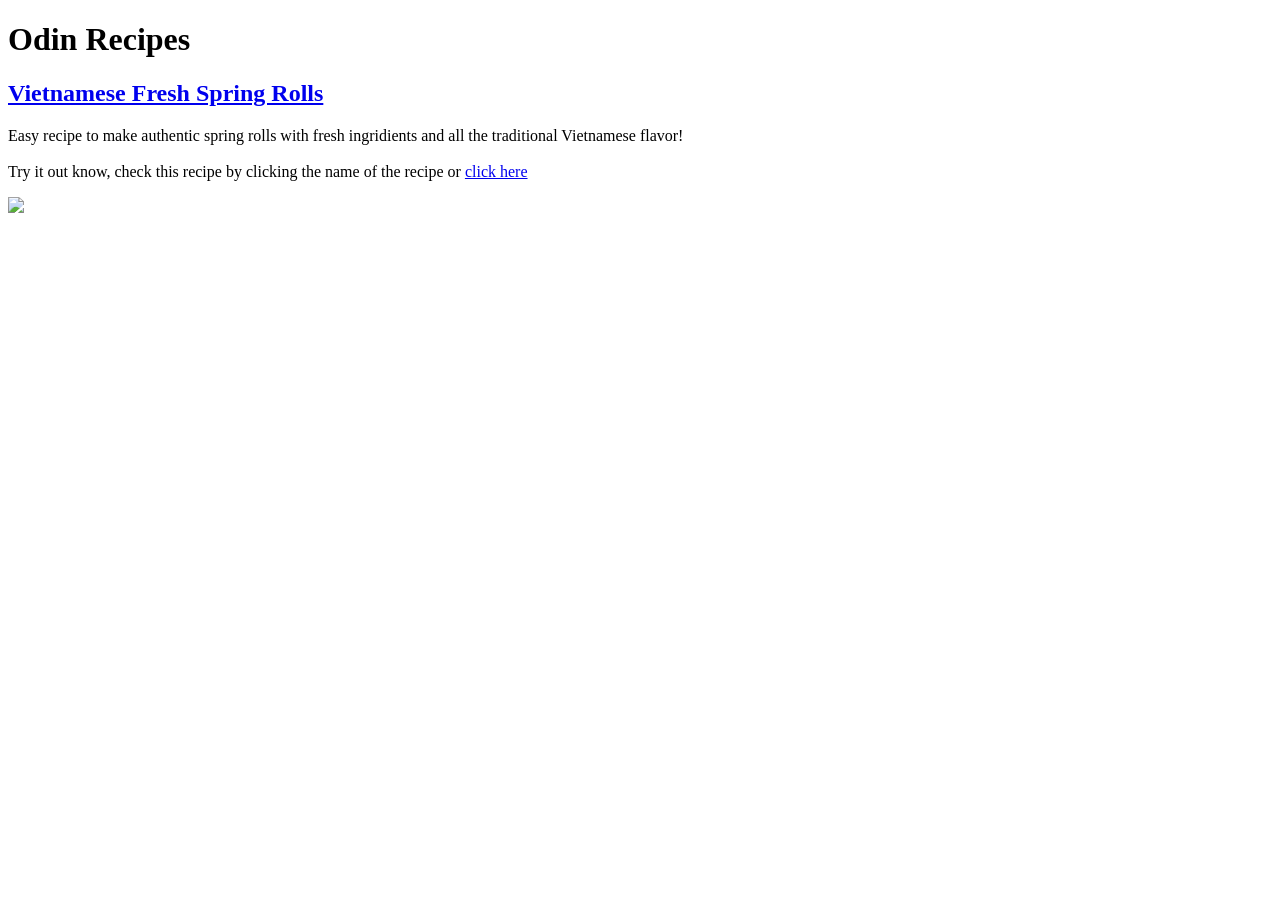
==== index.html @ 7ebe6961 "Add index.html Add index.html with the first entry of the page." ====
<!DOCTYPE html>
<html lang="en">
<head>
    <meta charset="UTF-8">
    <meta name="viewport" content="width=device-width, initial-scale=1.0">
    <title>Odin Recipes</title>
</head>
<body>
    <h1>Odin Recipes</h1>
    <h2><a href="recipes/vietnamese-fresh-spring-rolls.html">
        Vietnamese Fresh Spring Rolls</a></h2>
    <p>Easy recipe to make authentic spring rolls with fresh ingridients and all 
        the traditional Vietnamese flavor!<br><br>Try it out know, check this recipe 
        by clicking the name of the recipe or 

        <a href="recipes/vietnamese-fresh-spring-rolls.html">click here</a>
    </p>
    <img src="img/spring-roll.webp" width="250">
</body>
</html>
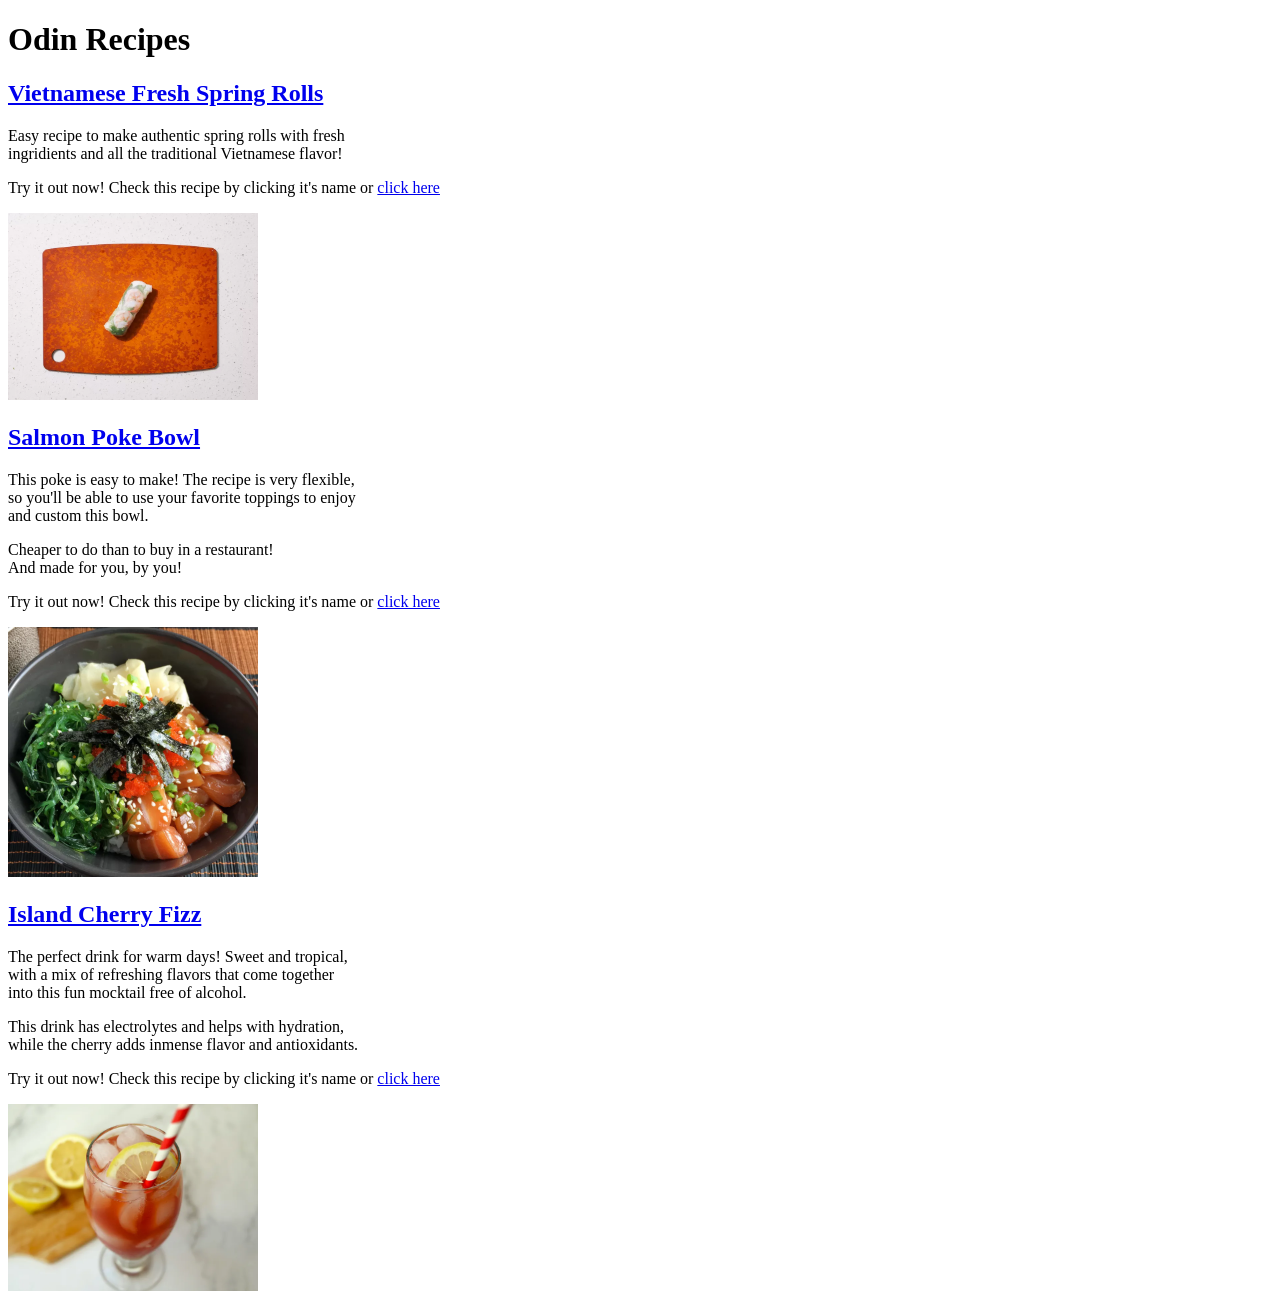
==== commit e562283f: "Add two entries with relative links. Add entry for island-cherry-fizz.html and salmon-poke-bowl.html" ====
--- a/index.html
+++ b/index.html
@@ -7,14 +7,50 @@
 </head>
 <body>
     <h1>Odin Recipes</h1>
-    <h2><a href="recipes/vietnamese-fresh-spring-rolls.html">
+
+    <article>
+        <h2><a href="recipes/vietnamese-fresh-spring-rolls.html">
         Vietnamese Fresh Spring Rolls</a></h2>
-    <p>Easy recipe to make authentic spring rolls with fresh ingridients and all 
-        the traditional Vietnamese flavor!<br><br>Try it out know, check this recipe 
-        by clicking the name of the recipe or 
+        <p>Easy recipe to make authentic spring rolls with fresh<br> 
+            ingridients and all the traditional Vietnamese flavor!</p>
+        <p>Try it out now! Check this recipe by clicking it's name or
+            <a href="recipes/vietnamese-fresh-spring-rolls.html">click here</a></p>    
+        </p>
+        <img src="img/spring-roll.webp" width="250">
+    </article>
 
-        <a href="recipes/vietnamese-fresh-spring-rolls.html">click here</a>
-    </p>
-    <img src="img/spring-roll.webp" width="250">
+    <article>
+        <h2><a href="recipes/salmon-poke-bowl.html">
+        Salmon Poke Bowl</a></h2>
+        <p>This poke is easy to make! The recipe is very flexible,<br>
+             so you'll be able to use your favorite toppings to enjoy <br>
+             and custom this bowl.</p>
+        
+        <p>Cheaper to do than to buy in a restaurant!<br> 
+            And made for you, by you!</p>
+
+        <p>Try it out now! Check this recipe by clicking it's name or
+            <a href="recipes/salmon-poke-bowl.html">click here</a></p>    
+        </p>
+
+        <img src="img/salmon-poke-bowl.webp" width="250">
+    </article>
+
+    <article>
+        <h2><a href="recipes/salmon-poke-bowl.html">
+        Island Cherry Fizz</a></h2>
+        
+        <p>The perfect drink for warm days! Sweet and tropical,<br> 
+            with a mix of refreshing flavors that come together<br> 
+            into this fun mocktail free of alcohol.</p>
+        <p>This drink has electrolytes and helps with hydration,<br> 
+            while the cherry adds inmense flavor and antioxidants.</p>
+
+        <p>Try it out now! Check this recipe by clicking it's name or
+            <a href="recipes/island-cherry-fizz.html">click here</a></p>    
+        </p>
+
+        <img src="img/island-cherry-fizz.webp" width="250">
+    </article>
 </body>
 </html>
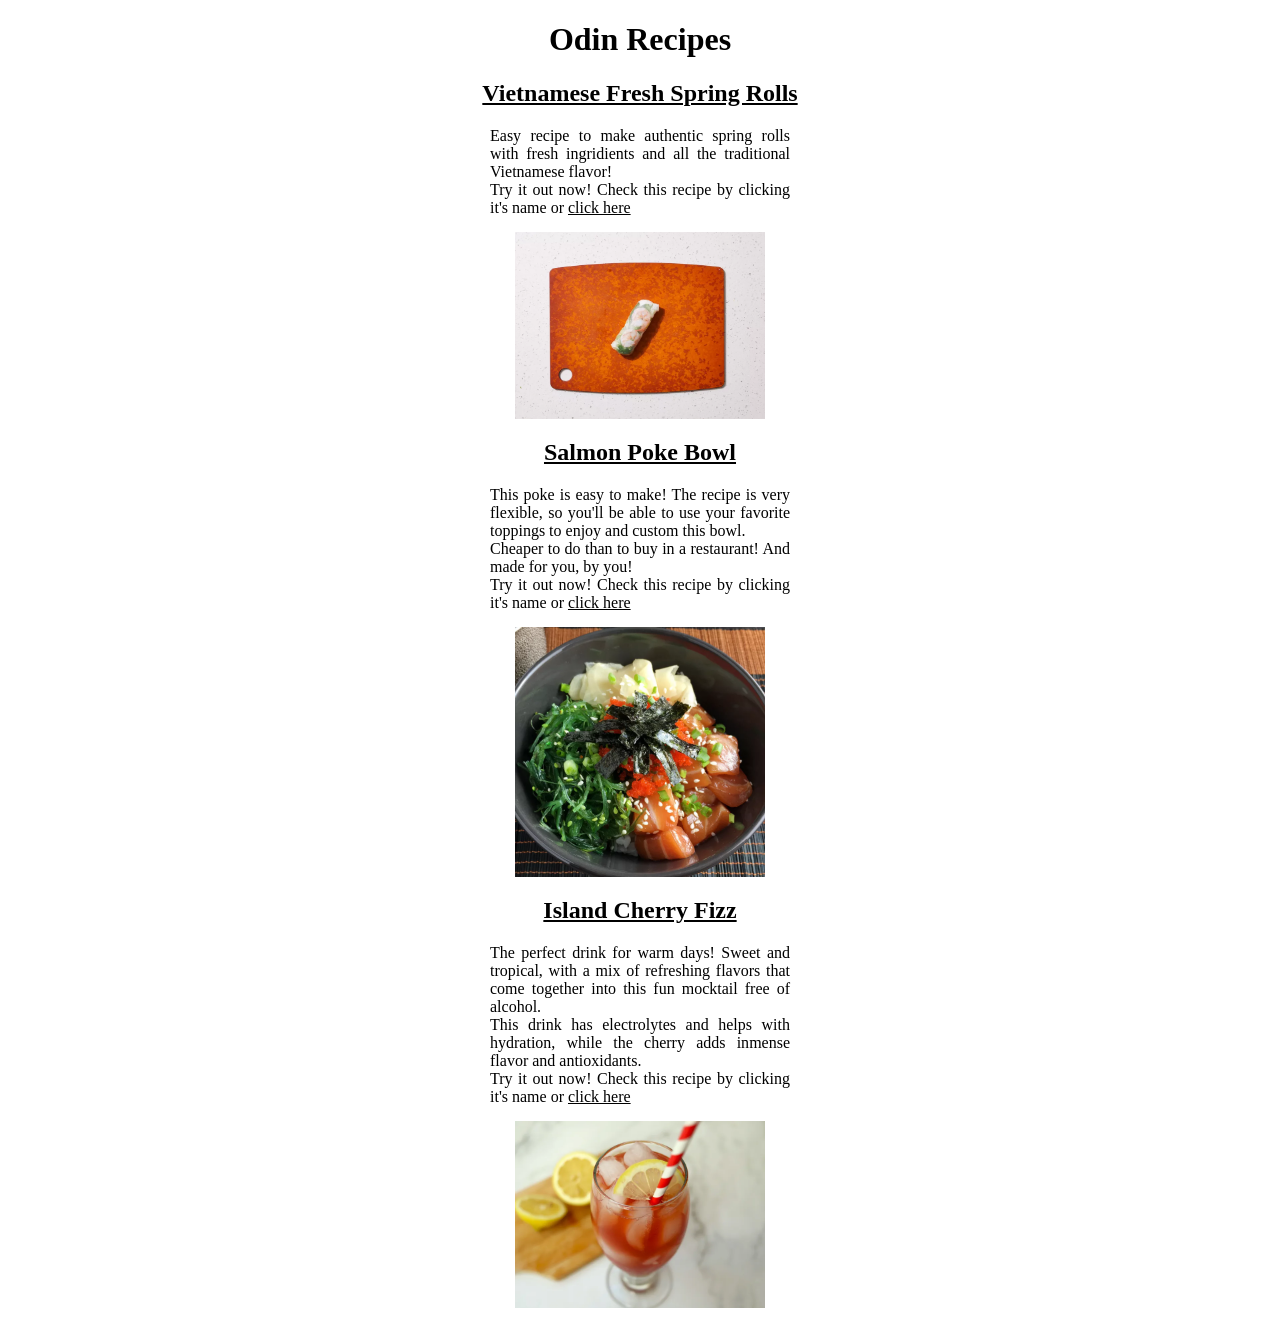
==== commit 0ee19a18: "Link css to index.html Link css to doc and made corrections on some errors over the css structure. -" ====
--- a/index.html
+++ b/index.html
@@ -3,52 +3,55 @@
 <head>
     <meta charset="UTF-8">
     <meta name="viewport" content="width=device-width, initial-scale=1.0">
+    <link rel="stylesheet" href="css/styles.css">
     <title>Odin Recipes</title>
 </head>
 <body>
-    <h1>Odin Recipes</h1>
+    <h1 id="page-title">Odin Recipes</h1>
 
     <article>
         <h2><a href="recipes/vietnamese-fresh-spring-rolls.html">
         Vietnamese Fresh Spring Rolls</a></h2>
-        <p>Easy recipe to make authentic spring rolls with fresh<br> 
+
+        <p>Easy recipe to make authentic spring rolls with fresh 
             ingridients and all the traditional Vietnamese flavor!</p>
+
         <p>Try it out now! Check this recipe by clicking it's name or
             <a href="recipes/vietnamese-fresh-spring-rolls.html">click here</a></p>    
-        </p>
+
         <img src="img/spring-roll.webp" width="250">
     </article>
 
     <article>
         <h2><a href="recipes/salmon-poke-bowl.html">
         Salmon Poke Bowl</a></h2>
-        <p>This poke is easy to make! The recipe is very flexible,<br>
-             so you'll be able to use your favorite toppings to enjoy <br>
+
+        <p>This poke is easy to make! The recipe is very flexible,
+             so you'll be able to use your favorite toppings to enjoy 
              and custom this bowl.</p>
         
-        <p>Cheaper to do than to buy in a restaurant!<br> 
+        <p>Cheaper to do than to buy in a restaurant! 
             And made for you, by you!</p>
 
         <p>Try it out now! Check this recipe by clicking it's name or
             <a href="recipes/salmon-poke-bowl.html">click here</a></p>    
-        </p>
 
         <img src="img/salmon-poke-bowl.webp" width="250">
     </article>
 
     <article>
-        <h2><a href="recipes/salmon-poke-bowl.html">
+        <h2><a href="recipes/island-cherry-fizz.html">
         Island Cherry Fizz</a></h2>
         
-        <p>The perfect drink for warm days! Sweet and tropical,<br> 
-            with a mix of refreshing flavors that come together<br> 
+        <p>The perfect drink for warm days! Sweet and tropical, 
+            with a mix of refreshing flavors that come together 
             into this fun mocktail free of alcohol.</p>
-        <p>This drink has electrolytes and helps with hydration,<br> 
+            
+        <p>This drink has electrolytes and helps with hydration, 
             while the cherry adds inmense flavor and antioxidants.</p>
 
         <p>Try it out now! Check this recipe by clicking it's name or
             <a href="recipes/island-cherry-fizz.html">click here</a></p>    
-        </p>
 
         <img src="img/island-cherry-fizz.webp" width="250">
     </article>
--- a/css/styles.css
+++ b/css/styles.css
@@ -0,0 +1,33 @@
+#page-title{
+    text-align: center;
+    font-family: 'Times New Roman', Times, serif;
+}
+
+p{
+    font-family: 'Times New Roman', Times, serif;
+}
+
+h2{
+    font-family: 'Times New Roman', Times, serif;
+}
+
+article p{
+    max-width: 300px;
+    width: 100%;
+    margin: 0 auto;
+    text-align: justify;
+}
+
+article h2{
+    text-align: center;
+}
+
+article a{
+    color: black;
+    text-decoration: underline;
+}
+
+article img{
+    display: block;
+    margin: 15px auto;
+}
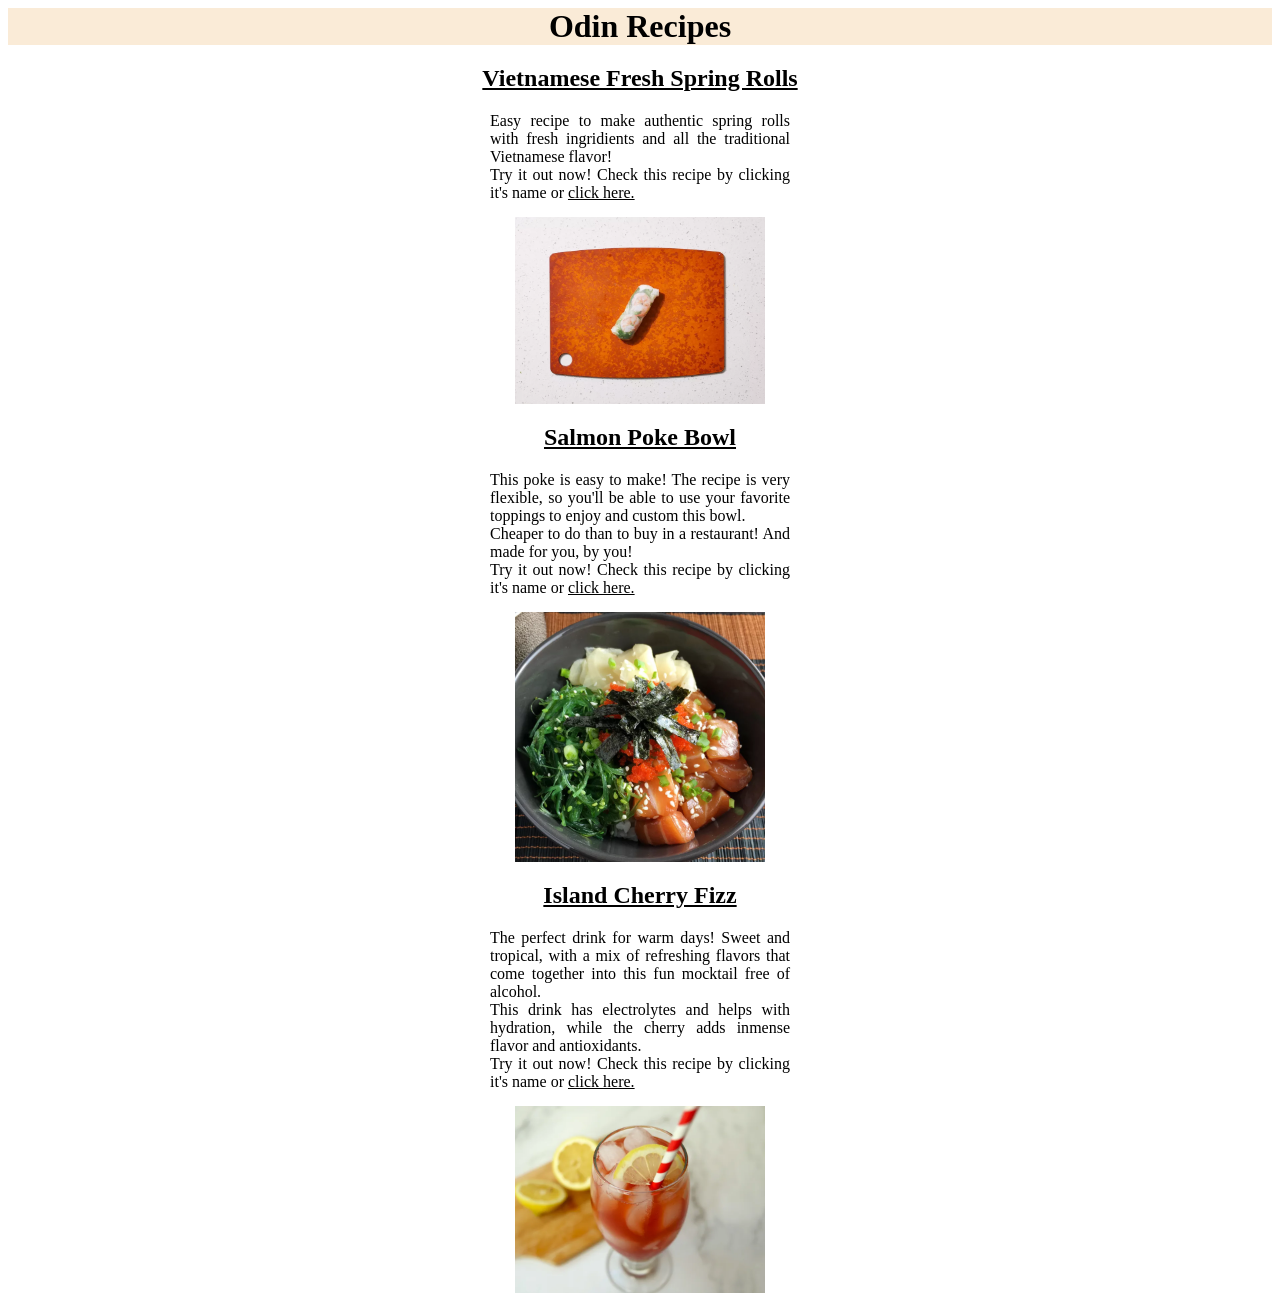
==== commit 61dccf84: "Adjust css and index elements - Background-color to page-title - Margin and padding at 0 for page-ti" ====
--- a/index.html
+++ b/index.html
@@ -17,7 +17,7 @@
             ingridients and all the traditional Vietnamese flavor!</p>
 
         <p>Try it out now! Check this recipe by clicking it's name or
-            <a href="recipes/vietnamese-fresh-spring-rolls.html">click here</a></p>    
+            <a href="recipes/vietnamese-fresh-spring-rolls.html">click here.</a></p>    
 
         <img src="img/spring-roll.webp" width="250">
     </article>
@@ -34,7 +34,7 @@
             And made for you, by you!</p>
 
         <p>Try it out now! Check this recipe by clicking it's name or
-            <a href="recipes/salmon-poke-bowl.html">click here</a></p>    
+            <a href="recipes/salmon-poke-bowl.html">click here.</a></p>    
 
         <img src="img/salmon-poke-bowl.webp" width="250">
     </article>
@@ -46,12 +46,12 @@
         <p>The perfect drink for warm days! Sweet and tropical, 
             with a mix of refreshing flavors that come together 
             into this fun mocktail free of alcohol.</p>
-            
+
         <p>This drink has electrolytes and helps with hydration, 
             while the cherry adds inmense flavor and antioxidants.</p>
 
         <p>Try it out now! Check this recipe by clicking it's name or
-            <a href="recipes/island-cherry-fizz.html">click here</a></p>    
+            <a href="recipes/island-cherry-fizz.html">click here.</a></p>    
 
         <img src="img/island-cherry-fizz.webp" width="250">
     </article>
--- a/css/styles.css
+++ b/css/styles.css
@@ -1,6 +1,9 @@
 #page-title{
     text-align: center;
     font-family: 'Times New Roman', Times, serif;
+    background-color: antiquewhite;
+    margin: 0 0;
+    padding: 0;
 }
 
 p{
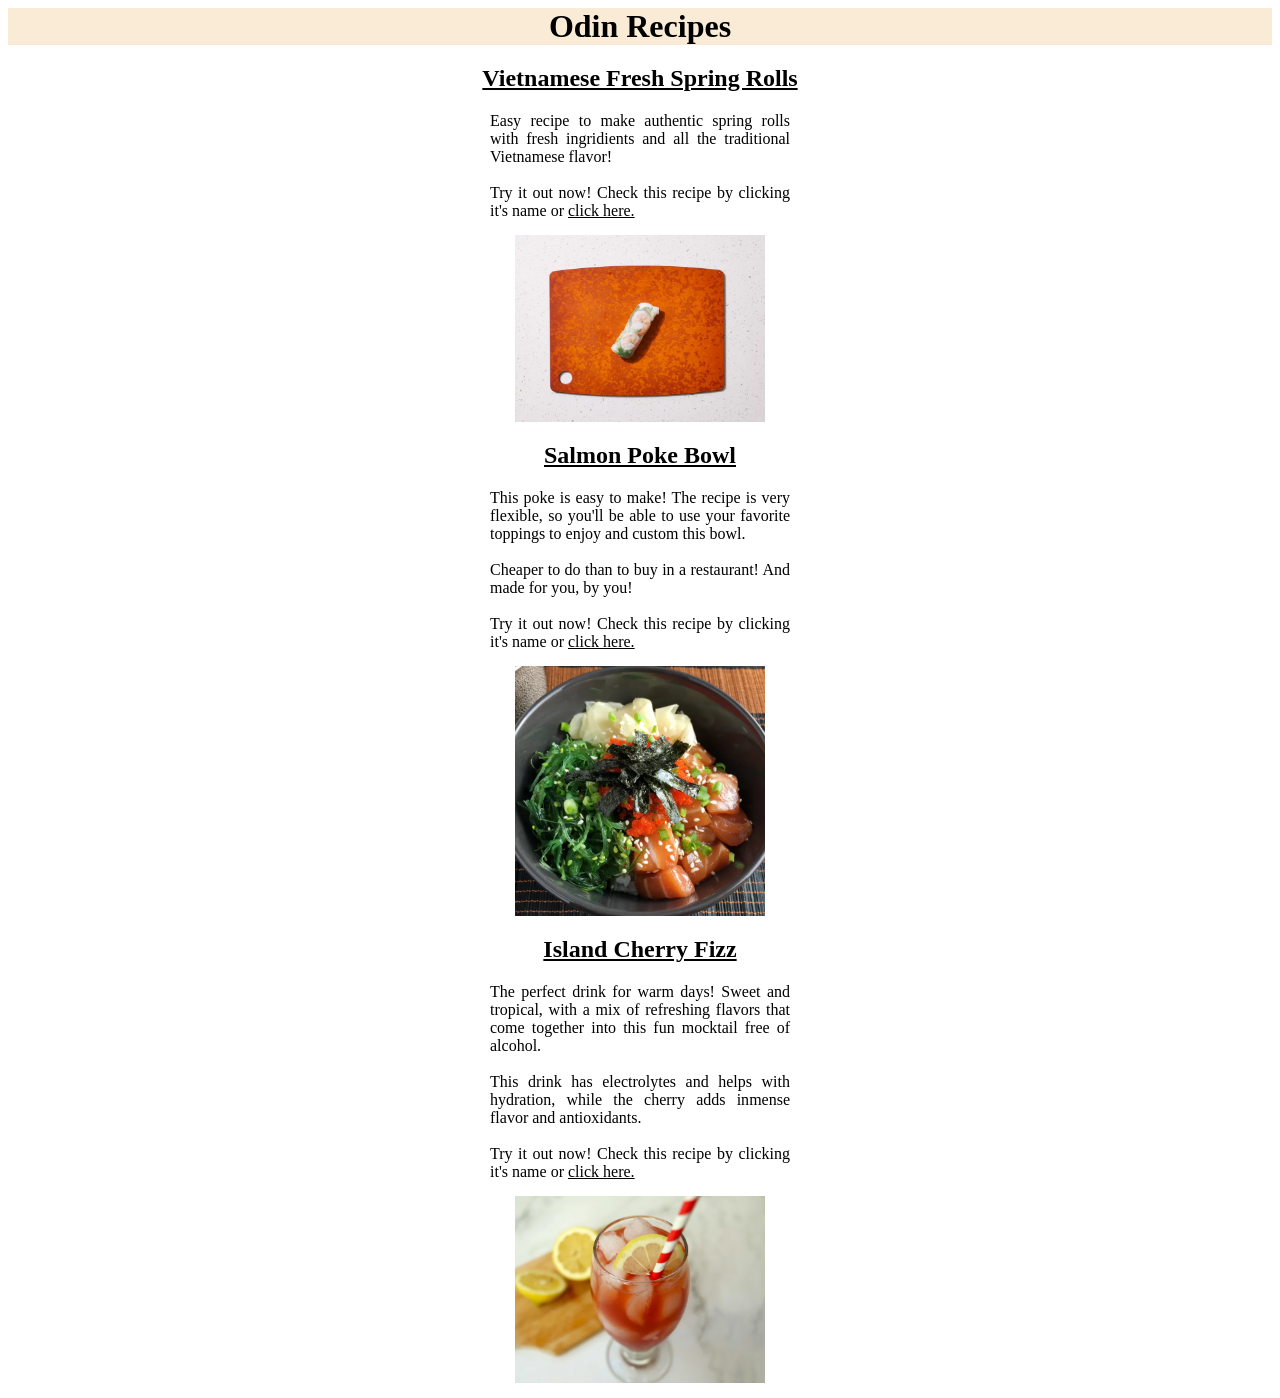
==== commit d5549ec1: "Add br to style the document structure" ====
--- a/index.html
+++ b/index.html
@@ -11,10 +11,10 @@
 
     <article>
         <h2><a href="recipes/vietnamese-fresh-spring-rolls.html">
-        Vietnamese Fresh Spring Rolls</a></h2>
+        Vietnamese Fresh Spring Rolls</a><br></h2>
 
         <p>Easy recipe to make authentic spring rolls with fresh 
-            ingridients and all the traditional Vietnamese flavor!</p>
+            ingridients and all the traditional Vietnamese flavor!<br><br></p>
 
         <p>Try it out now! Check this recipe by clicking it's name or
             <a href="recipes/vietnamese-fresh-spring-rolls.html">click here.</a></p>    
@@ -28,10 +28,10 @@
 
         <p>This poke is easy to make! The recipe is very flexible,
              so you'll be able to use your favorite toppings to enjoy 
-             and custom this bowl.</p>
-        
+             and custom this bowl.<br><br></p>
+
         <p>Cheaper to do than to buy in a restaurant! 
-            And made for you, by you!</p>
+            And made for you, by you!<br><br></p>
 
         <p>Try it out now! Check this recipe by clicking it's name or
             <a href="recipes/salmon-poke-bowl.html">click here.</a></p>    
@@ -45,10 +45,10 @@
         
         <p>The perfect drink for warm days! Sweet and tropical, 
             with a mix of refreshing flavors that come together 
-            into this fun mocktail free of alcohol.</p>
+            into this fun mocktail free of alcohol.<br><br></p>
 
         <p>This drink has electrolytes and helps with hydration, 
-            while the cherry adds inmense flavor and antioxidants.</p>
+            while the cherry adds inmense flavor and antioxidants.<br><br></p>
 
         <p>Try it out now! Check this recipe by clicking it's name or
             <a href="recipes/island-cherry-fizz.html">click here.</a></p>    
